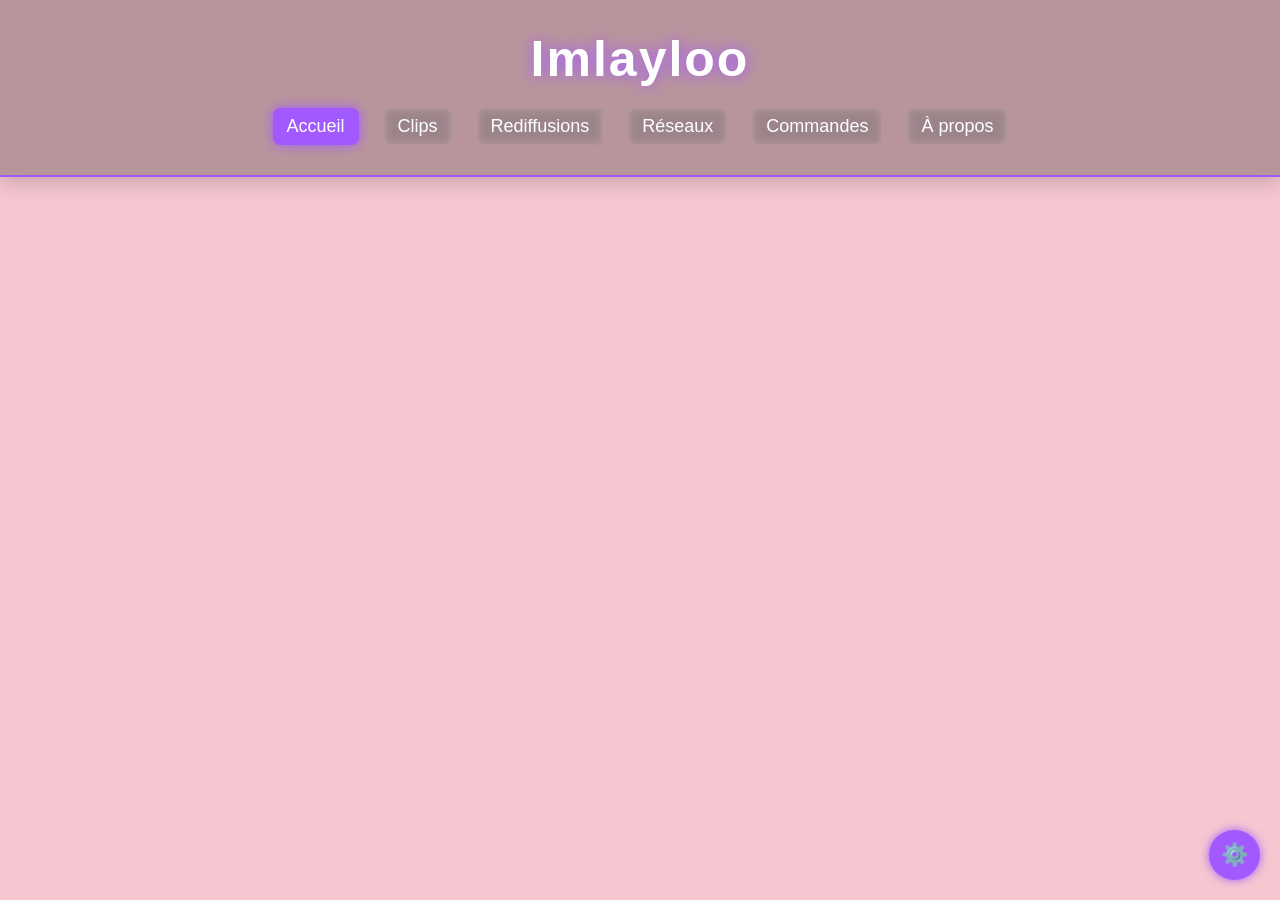
==== index.html @ 41a8c54a "Update index.html" ====
<!DOCTYPE html>
<html lang="fr">
<head>
    <meta charset="UTF-8">
    <title id="titleTab">Accueil - Imlayloo</title>
    <link rel="stylesheet" href="style.css">
</head>
<body>

<!-- Bouton paramètres -->
<div class="settings-container">
    <div class="settings-button">⚙️</div>

    <div class="settings-menu">
        <a href="#" id="help-btn">Aide</a>

        <div class="lang-menu">
            <span>🌍 Langue</span>
            <a href="#" id="lang-fr">Français</a>
            <a href="#" id="lang-en">English</a>
        </div>
    </div>
</div>

<header>
    <h1>Imlayloo</h1>
    <nav>
        <a href="index.html" class="active" id="navHome">Accueil</a>
        <a href="clips.html" id="navClips">Clips</a>
        <a href="rediffusions.html" id="navVods">Rediffusions</a>
        <a href="reseaux.html" id="navSocial">Réseaux</a>
        <a href="commandes.html" id="navCmd">Commandes</a>
        <a href="apropos.html" id="navAbout">À propos</a>
    </nav>
</header>

<section class="section">
    <h2 id="homeTitle"></h2>
    <p id="homeText"></p>
</section>

<!-- POPUP AIDE -->
<div id="help-modal" class="modal">
    <div class="modal-content">
        <h2 id="helpTitle">Aide</h2>
        <p id="helpText">
            Si vous avez besoin d'aide, veuillez contacter le modérateur du site  
            dans le salon <strong>"site internet"</strong> sur Discord :
        </p>

        <a href="https://discord.gg/ChRDm27m9Y" target="_blank" class="discord-link" id="helpBtnLink">
            Ouvrir le Discord
        </a>

        <button id="close-help" class="close-btn">Fermer</button>
    </div>
</div>

<script src="script.js"></script>

</body>
</html>
---- style.css ----
/* -------------------- */
/*   GLOBAL             */
/* -------------------- */

body {
    margin: 0;
    font-family: "Poppins", Arial, sans-serif;
    background: #F6C6D1;
    color: #2a2a2a;
    min-height: 100vh;
}

/* -------------------- */
/*   HEADER             */
/* -------------------- */

header {
    text-align: center;
    padding: 30px 20px;
    background: rgba(0, 0, 0, 0.25);
    backdrop-filter: blur(10px);
    border-bottom: 2px solid #a259ff;
    box-shadow: 0 4px 20px rgba(0,0,0,0.2);
}

header h1 {
    margin: 0;
    font-size: 50px;
    color: #ffffff;
    text-shadow: 0 0 15px #a259ff;
    letter-spacing: 2px;
    font-weight: 700;
}

/* -------------------- */
/*   NAVIGATION         */
/* -------------------- */

nav {
    margin-top: 20px;
    display: flex;
    justify-content: center;
    gap: 25px;
    flex-wrap: wrap;
}

nav a {
    color: #ffffff;
    text-decoration: none;
    font-size: 18px;
    padding: 8px 14px;
    border-radius: 8px;
    transition: 0.25s ease;
    font-weight: 500;
    background: rgba(255,255,255,0.15);
    backdrop-filter: blur(4px);
}

nav a:hover {
    background: rgba(255,255,255,0.35);
}

nav a.active {
    background: #a259ff;
    box-shadow: 0 0 12px #a259ff;
}

/* -------------------- */
/*   SECTIONS           */
/* -------------------- */

.section {
    padding: 80px 20px;
    text-align: center;
}

.section h2 {
    font-size: 36px;
    color: #7a1fa2;
    margin-bottom: 25px;
    text-shadow: 0 0 8px rgba(0,0,0,0.15);
    font-weight: 600;
}

.section p {
    font-size: 20px;
    max-width: 750px;
    margin: auto;
    line-height: 1.7;
    color: #3a003f;
}

/* -------------------- */
/*   LISTES / COMMANDES */
/* -------------------- */

ul {
    list-style: none;
    padding: 0;
    margin-top: 40px;
}

ul li {
    margin: 12px 0;
    font-size: 20px;
    color: #4a004e;
    background: rgba(255,255,255,0.55);
    padding: 12px 18px;
    border-radius: 10px;
    display: inline-block;
    box-shadow: 0 4px 10px rgba(0,0,0,0.1);
    transition: 0.2s ease;
}

ul li:hover {
    transform: translateY(-3px);
    box-shadow: 0 6px 14px rgba(0,0,0,0.15);
}

/* -------------------- */
/*   BOUTON PARAMÈTRES  */
/* -------------------- */

.settings-container {
    position: fixed;
    bottom: 20px;
    right: 20px;
    z-index: 999;
}

.settings-button {
    background: #a259ff;
    color: white;
    font-size: 22px;
    padding: 12px;
    border-radius: 50%;
    cursor: pointer;
    box-shadow: 0 0 10px #a259ff;
    transition: 0.3s ease;
}

.settings-button:hover {
    transform: rotate(20deg);
    box-shadow: 0 0 15px #c77dff;
}

/* Menu déroulant */
.settings-menu {
    position: absolute;
    bottom: 60px;
    right: 0;
    background: rgba(255,255,255,0.8);
    backdrop-filter: blur(6px);
    border-radius: 10px;
    padding: 10px 0;
    width: 120px;
    display: none;
    box-shadow: 0 4px 12px rgba(0,0,0,0.2);
}

.settings-menu a {
    display: block;
    padding: 10px;
    text-decoration: none;
    color: #4a004e;
    font-weight: 500;
    transition: 0.2s ease;
}

.settings-menu a:hover {
    background: rgba(0,0,0,0.1);
}

.settings-menu.open {
    display: block;
}

/* -------------------- */
/*   GRILLE DES CLIPS   */
/* -------------------- */

.grid {
    display: grid;
    grid-template-columns: repeat(auto-fill, minmax(250px, 1fr));
    gap: 25px;
    padding: 20px;
}

.clip-card {
    background: rgba(255, 255, 255, 0.35);
    backdrop-filter: blur(8px);
    border-radius: 14px;
    padding: 15px;
    text-align: center;
    box-shadow: 0 6px 18px rgba(0,0,0,0.15);
    border: 1px solid rgba(255,255,255,0.45);
    transition: transform 0.25s ease, box-shadow 0.25s ease;
}

.clip-card:hover {
    transform: translateY(-6px);
    box-shadow: 0 10px 22px rgba(0,0,0,0.22);
}

.clip-thumb {
    width: 100%;
    border-radius: 10px;
    margin-bottom: 12px;
    box-shadow: 0 4px 12px rgba(0,0,0,0.2);
}

.clip-card h3 {
    font-size: 17px;
    color: #4a004e;
    margin: 8px 0 12px;
    font-weight: 600;
}

.clip-card button {
    padding: 10px 16px;
    border: none;
    background: #a259ff;
    color: white;
    border-radius: 8px;
    cursor: pointer;
    font-size: 15px;
    font-weight: 500;
    transition: 0.25s ease;
    box-shadow: 0 0 10px #a259ff88;
}

.clip-card button:hover {
    background: #c77dff;
    box-shadow: 0 0 14px #c77dffcc;
}

/* -------------------- */
/*   REDIFFUSIONS       */
/* -------------------- */

#vods {
    display: flex;
    flex-direction: column;
    gap: 40px;
    padding: 20px;
    max-width: 800px;
    margin: auto;
}

.vod-card {
    background: rgba(255, 255, 255, 0.35);
    backdrop-filter: blur(8px);
    border-radius: 14px;
    padding: 20px;
    text-align: center;
    box-shadow: 0 6px 18px rgba(0,0,0,0.15);
    border: 1px solid rgba(255,255,255,0.45);
}

.vod-date {
    font-size: 18px;
    color: #4a004e;
    font-weight: 700;
    margin-bottom: 12px;
}

.vod-thumb {
    width: 100%;
    border-radius: 10px;
    margin-bottom: 15px;
    box-shadow: 0 4px 12px rgba(0,0,0,0.2);
}

.vod-card h3 {
    font-size: 18px;
    color: #4a004e;
    margin: 10px 0 15px;
    font-weight: 600;
}

.vod-card button {
    padding: 10px 16px;
    border: none;
    background: #a259ff;
    color: white;
    border-radius: 8px;
    cursor: pointer;
    font-size: 15px;
    font-weight: 500;
    transition: 0.25s ease;
    box-shadow: 0 0 10px #a259ff88;
}

.vod-card button:hover {
    background: #c77dff;
    box-shadow: 0 0 14px #c77dffcc;
}

/* -------------------- */
/*   POPUP AIDE         */
/* -------------------- */

.modal {
    display: none;
    position: fixed;
    inset: 0;
    background: rgba(0,0,0,0.55);
    backdrop-filter: blur(6px);
    justify-content: center;
    align-items: center;
    z-index: 9999;
}

.modal-content {
    background: rgba(162, 89, 255, 0.25);
    border: 1px solid rgba(255, 255, 255, 0.35);
    backdrop-filter: blur(12px);
    padding: 25px 30px;
    border-radius: 16px;
    width: 90%;
    max-width: 380px;
    text-align: center;
    box-shadow: 0 8px 25px rgba(0,0,0,0.25);
    animation: popup 0.25s ease;
}

.modal-content h2 {
    margin-top: 0;
    margin-bottom: 15px;
    font-size: 26px;
    color: white;
    font-weight: 700;
}

.modal-content p {
    color: white;
    margin-bottom: 20px;
    line-height: 1.5;
    font-size: 16px;
}

.discord-link {
    display: block;
    background: #5865F2;
    color: white;
    padding: 10px 16px;
    border-radius: 8px;
    text-decoration: none;
    font-weight: 600;
    margin: 0 auto 18px auto;
    width: fit-content;
    transition: 0.2s ease;
}

.discord-link:hover {
    background: #4752C4;
}

.close-btn {
    padding: 8px 14px;
    background: #a259ff;
    color: white;
    border: none;
    border-radius: 8px;
    cursor: pointer;
}

.lang-menu {
    padding: 10px;
    border-top: 1px solid rgba(0,0,0,0.1);
}

.lang-menu span {
    font-weight: 600;
    display: block;
    margin-bottom: 6px;
    color: #4a004e;
}

.lang-menu a {
    display: block;
    padding: 6px 10px;
    color: #4a004e;
    text-decoration: none;
    transition: 0.2s;
}

.lang-menu a:hover {
    background: rgba(0,0,0,0.1);
}
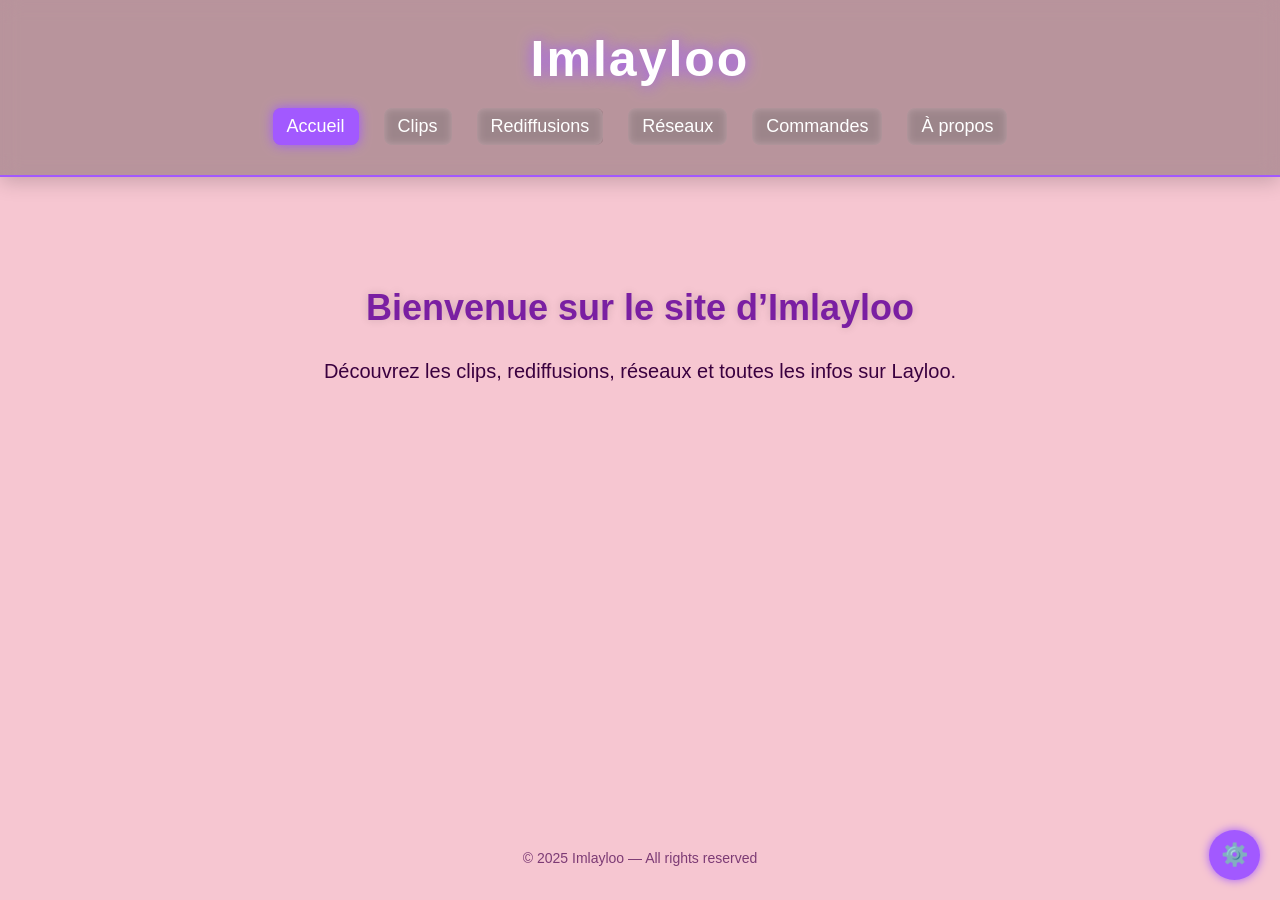
==== commit 21f25bc6: "Update index.html" ====
--- a/index.html
+++ b/index.html
@@ -43,20 +43,19 @@
 <div id="help-modal" class="modal">
     <div class="modal-content">
         <h2 id="helpTitle">Aide</h2>
-        <p id="helpText">
-            Si vous avez besoin d'aide, veuillez contacter le modérateur du site  
-            dans le salon <strong>"site internet"</strong> sur Discord :
-        </p>
-
-        <a href="https://discord.gg/ChRDm27m9Y" target="_blank" class="discord-link" id="helpBtnLink">
-            Ouvrir le Discord
-        </a>
-
-        <button id="close-help" class="close-btn">Fermer</button>
+        <p id="helpText"></p>
+        <a href="https://discord.gg/ChRDm27m9Y" target="_blank" class="discord-link" id="helpBtnLink"></a>
+        <button id="close-help" class="close-btn"></button>
     </div>
 </div>
 
-<script src="script.js"></script>
+    <script src="script.js"></script>
+
+    <footer>
+        <p id="footerText"></p>
+        <p>© 2025 Imlayloo — All rights reserved</p>
+    </footer>
 
 </body>
 </html>
+
--- a/style.css
+++ b/style.css
@@ -1,6 +1,12 @@
 /* -------------------- */
 /*   GLOBAL             */
 /* -------------------- */
+
+html, body {
+    height: 100%;
+    margin: 0;
+    padding: 0;
+}
 
 body {
     margin: 0;
@@ -8,6 +14,8 @@
     background: #F6C6D1;
     color: #2a2a2a;
     min-height: 100vh;
+    display: flex;
+    flex-direction: column;
 }
 
 /* -------------------- */
@@ -388,3 +396,16 @@
 .lang-menu a:hover {
     background: rgba(0,0,0,0.1);
 }
+
+/* -------------------- */
+/*   FOOTER             */
+/* -------------------- */
+
+footer {
+    margin-top: auto;
+    text-align: center;
+    padding: 20px;
+    opacity: 0.7;
+    font-size: 14px;
+    color: #4a004e;
+}
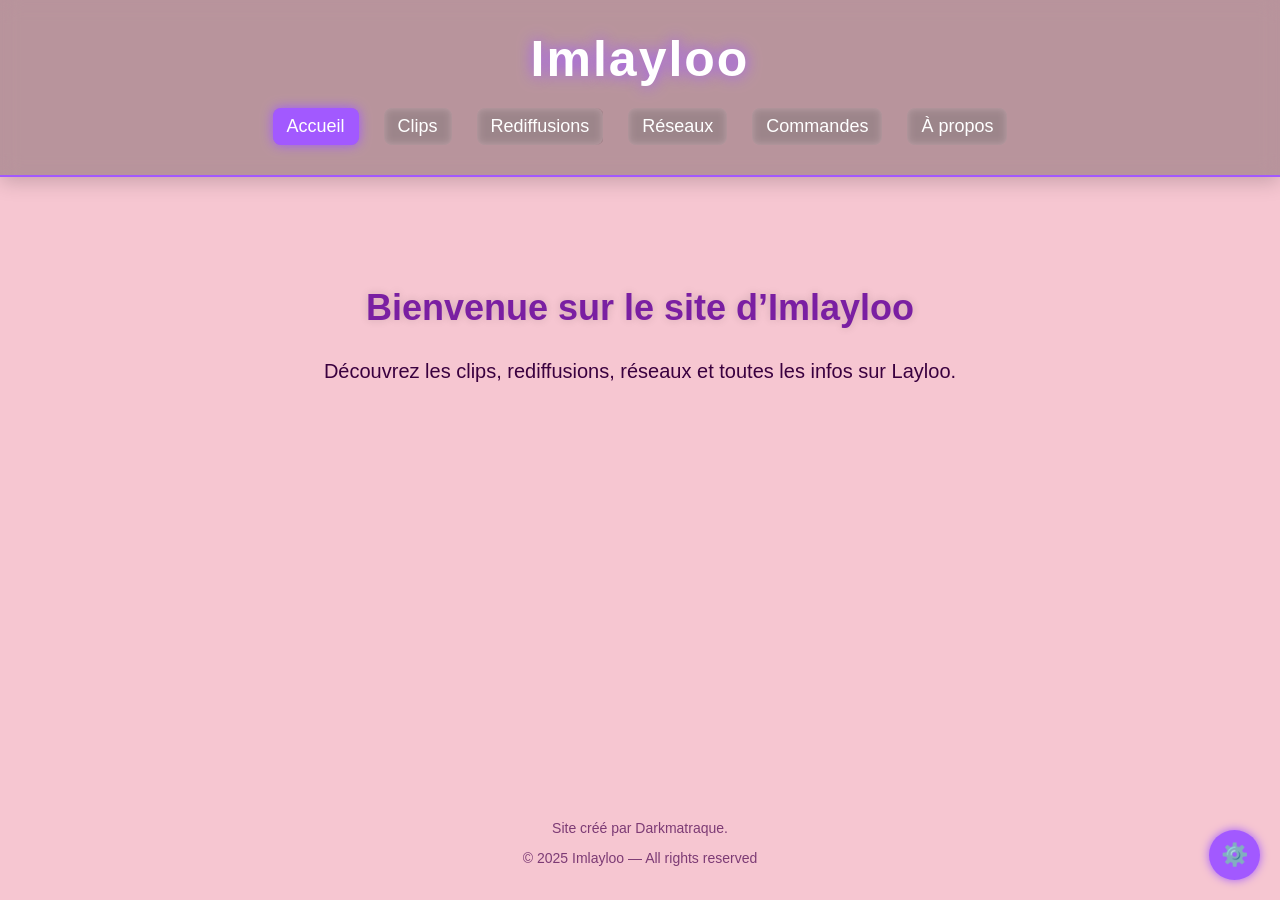
==== commit b21a643c: "Update index.html" ====
--- a/index.html
+++ b/index.html
@@ -2,7 +2,11 @@
 <html lang="fr">
 <head>
     <meta charset="UTF-8">
-    <title id="titleTab">Accueil - Imlayloo</title>
+
+    <!-- OPTIMISATION MOBILE -->
+    <meta name="viewport" content="width=device-width, initial-scale=1.0">
+
+    <title id="titleTab">À propos - Imlayloo</title>
     <link rel="stylesheet" href="style.css">
 </head>
 <body>
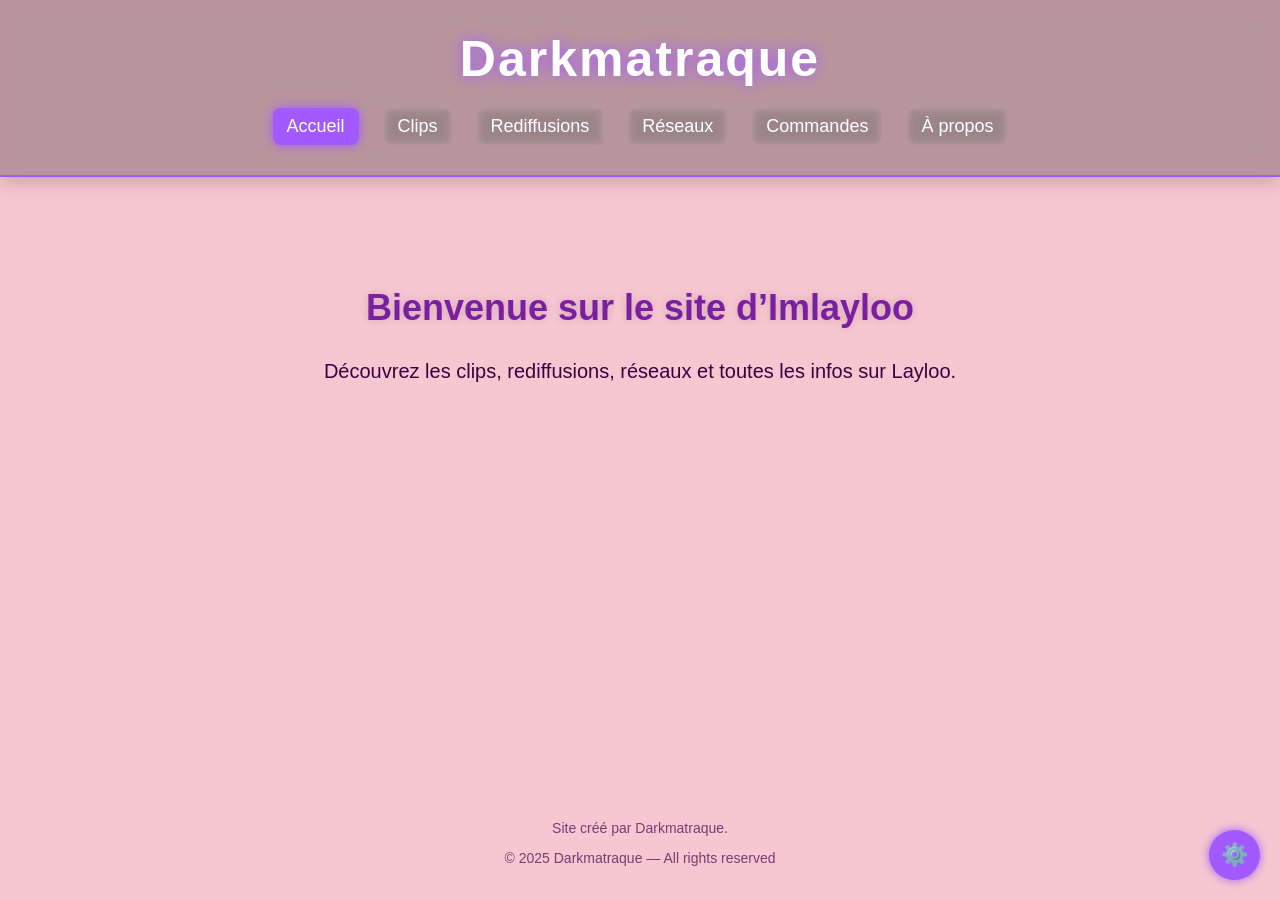
==== commit 3b4d6f2c: "Update index.html" ====
--- a/index.html
+++ b/index.html
@@ -8,6 +8,8 @@
 
     <title id="titleTab">À propos - Imlayloo</title>
     <link rel="stylesheet" href="style.css">
+    <link rel="manifest" href="manifest.json">
+
 </head>
 <body>
 
@@ -27,7 +29,7 @@
 </div>
 
 <header>
-    <h1>Imlayloo</h1>
+    <h1>Darkmatraque</h1>
     <nav>
         <a href="index.html" class="active" id="navHome">Accueil</a>
         <a href="clips.html" id="navClips">Clips</a>
@@ -57,7 +59,7 @@
 
     <footer>
         <p id="footerText"></p>
-        <p>© 2025 Imlayloo — All rights reserved</p>
+        <p>© 2025 Darkmatraque — All rights reserved</p>
     </footer>
 
 </body>
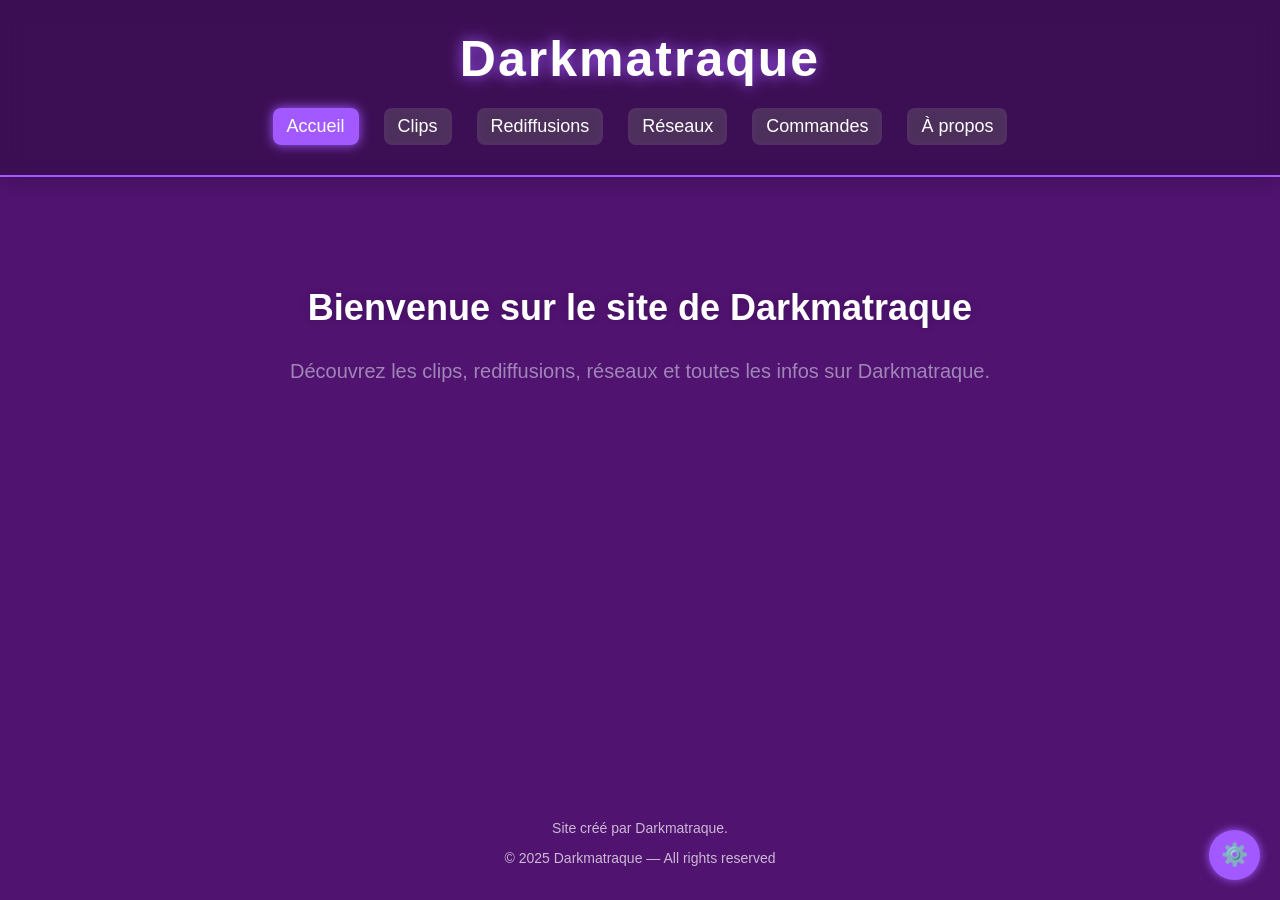
==== commit 3362e209: "Update index.html" ====
--- a/index.html
+++ b/index.html
@@ -6,7 +6,7 @@
     <!-- OPTIMISATION MOBILE -->
     <meta name="viewport" content="width=device-width, initial-scale=1.0">
 
-    <title id="titleTab">À propos - Imlayloo</title>
+    <title id="titleTab">À propos - Darkmatraque</title>
     <link rel="stylesheet" href="style.css">
     <link rel="manifest" href="manifest.json">
 
@@ -50,7 +50,7 @@
     <div class="modal-content">
         <h2 id="helpTitle">Aide</h2>
         <p id="helpText"></p>
-        <a href="https://discord.gg/ChRDm27m9Y" target="_blank" class="discord-link" id="helpBtnLink"></a>
+        <a href="https://discord.gg/Crgh3RHFPU" target="_blank" class="discord-link" id="helpBtnLink"></a>
         <button id="close-help" class="close-btn"></button>
     </div>
 </div>
--- a/style.css
+++ b/style.css
@@ -11,7 +11,7 @@
 body {
     margin: 0;
     font-family: "Poppins", Arial, sans-serif;
-    background: #F6C6D1;
+    background: #501370;
     color: #2a2a2a;
     min-height: 100vh;
     display: flex;
@@ -84,7 +84,7 @@
 
 .section h2 {
     font-size: 36px;
-    color: #7a1fa2;
+    color: #ffffff;
     margin-bottom: 25px;
     text-shadow: 0 0 8px rgba(0,0,0,0.15);
     font-weight: 600;
@@ -95,7 +95,7 @@
     max-width: 750px;
     margin: auto;
     line-height: 1.7;
-    color: #3a003f;
+    color: #a086b8;
 }
 
 /* -------------------- */
@@ -407,5 +407,5 @@
     padding: 20px;
     opacity: 0.7;
     font-size: 14px;
-    color: #4a004e;
-}
+    color: #ffffff;
+}
